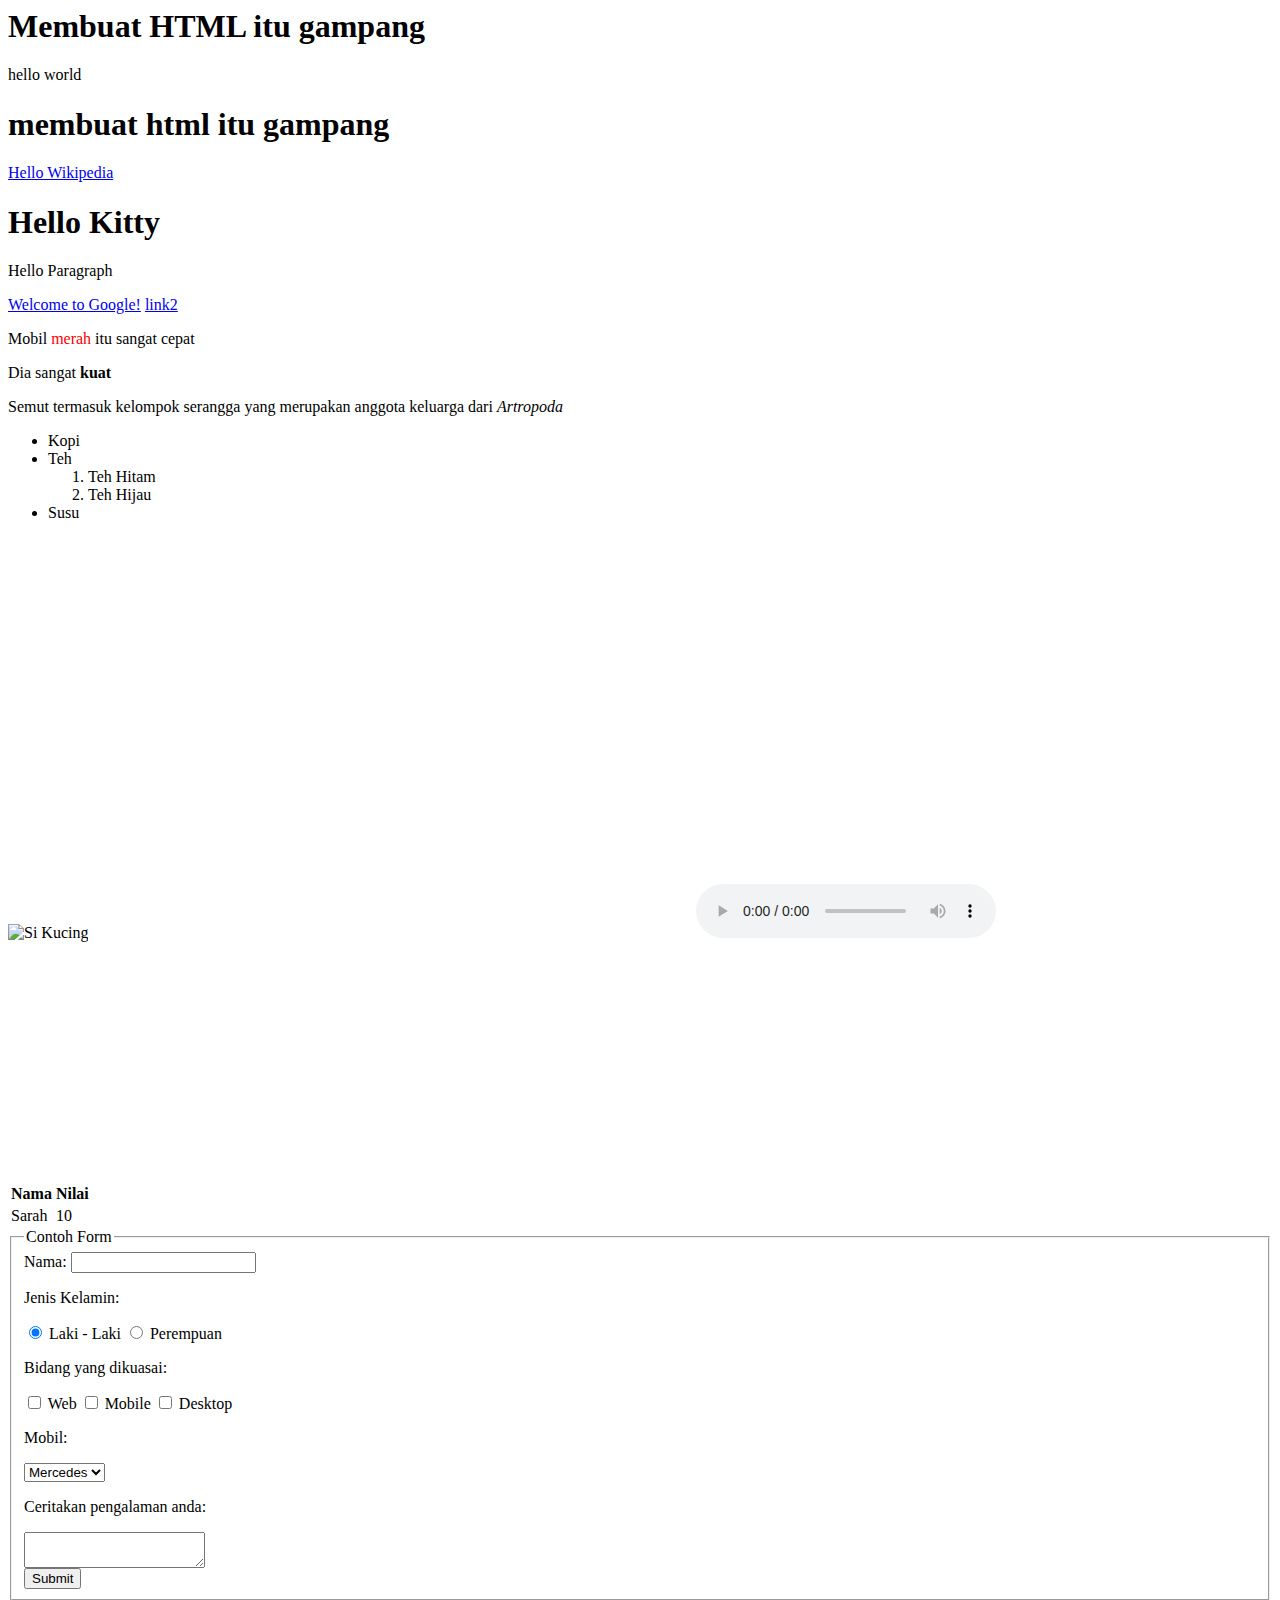
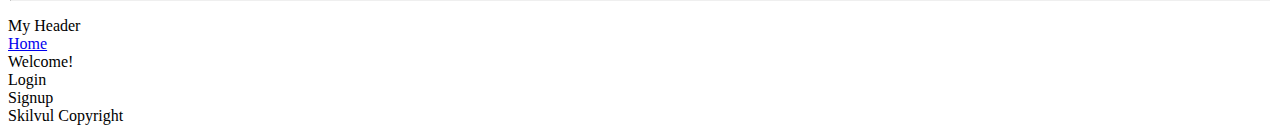
==== index.html @ dba3571b "oke chain" ====
<!-- html tag -->
<html>

<head>
    <title>Perkenalan HTML</title>
</head>

<body>
    <h1>Membuat HTML itu gampang</h1>
</body>

</html>
<!-- html element -->
<html>

<head>
    <title>aku fgo</title>
</head>

<body>
    <p class="special">hello world</p>
</body>

</html>
<!-- atribute -->
<html>

<head>
    <title>perkenalan html</title>
</head>

<body>
    <h1>membuat html itu gampang</h1>
    <a href="https://www.wikipedia.org">Hello Wikipedia</a>
</body>

</html>
<!-- Commment -->
<html>

<head>
    <title>Website Pribadiku</title>
</head>

<body>

    <!-- <p>Halo semua! Namaku Sarah!</p> -->
</body>

</html>
<!-- heading -->
<h1>Hello Kitty</h1>
<!-- Paragraf -->
<p>Hello Paragraph</p>
<!-- Link/Anchor -->
<a id="link1" href="https://www.google.com">Welcome to Google!</a>
<a id="link2" href="https://www.wikipedia.com">link2</a>
<!-- span -->
<!DOCTYPE html>
<html>
  <head>
    <title>Span</title>
  </head>
  <body>

    <!-- Perbaikilah element berikut-->
    <p>Mobil <span style="color:red">merah </span> itu sangat cepat</p>
  
  </body>
</html>
<!-- bold -->
<p>Dia sangat <strong> kuat </strong></p>
<!-- huruf miring -->
<!DOCTYPE html>
<html>
  <head>
    <title>Huruf Miring</title>
  </head>
  <body>

    <p>Semut termasuk kelompok serangga yang merupakan anggota keluarga dari <i> Artropoda </i></p>
  
  </body>
</html>
<!-- List -->
<!DOCTYPE html>
<html>
  <head>
    <title>List</title>
  </head>
  <body>

    <ul>
      <li>Kopi</li>
      <li>
        Teh
        <ol>
          <li>Teh Hitam</li>
          <li>Teh Hijau</li>
        </ol>
      </li>
      <li>Susu</li>
    </ul>
  
  </body>
</html>
<!-- Img -->
<img src="https://bit.ly/2FKluzq" alt="Si Kucing" />
<!-- Video -->
<video width="600" height="400" autoplay>
    <source src="https://bit.ly/3goJEfJ" type="video/mp4" />
</video>
<!-- Suara -->
<audio controls>
    <source src="https://bit.ly/2EbrKA4" type="audio/mp3">
</audio>
<!-- Hlaman wwb lainnya -->
<iframe src="https://www.wikipedia.org" width="300" height="240" scrolling="no" frameborder="0"></iframe>
<!-- Tabel -->
<table>
    <thead>
      <tr>
        <th>Nama</th>
        <th>Nilai</th>
      </tr>
    </thead>
    <tbody>
      <tr>
        <td>Sarah</td>
        <td>10</td>
      </tr>
    </tbody>
    <tfoot>
  
    </tfoot>
  </table>
  <!-- Form -->
  <!DOCTYPE html>
<html>
  <head>
    <title>Form</title>
  </head>
  <body>

    <form>
      <fieldset>
        <legend>Contoh Form</legend>

        <div>
          <label>Nama: </label>
          <input type="text" name="nama" />
        </div>

        <div>
          <p>Jenis Kelamin:</p>
          <input type="radio" value="laki-laki" checked />
          <label>Laki - Laki</label>
          <input type="radio" name="jenis_kelamin" value="perempuan" />
          <label>Perempuan</label>
        </div>

        <div>
          <p>Bidang yang dikuasai:</p>
          <input type="checkbox" name="web" /> Web
          <input type="checkbox" name="mobile" /> Mobile
          <input type="checkbox" name="desk" /> Desktop
        </div>

        <div>
          <p>Mobil:</p>
          <select name="Mercedes">
            <option value="Mercedes">Mercedes</option>
          </select>
        </div>

        <div>
          <p>Ceritakan pengalaman anda:</p>
          <textarea placeholder="Tulis jawaban Anda di sini">
          </textarea>
        </div>

        <input type="submit" value="Submit" />
      </fieldset>
    </form>
  
  </body>
</html>
<!-- Layout -->
<!DOCTYPE html>
<html lang="en">
    <head>
        <title>Layout Website</title>
      
    </head>
    
    <body>
         <header>
           My Header
           </header>
      <nav>
        <a href="https://skilvul.com">Home</a>
      </nav>
      <aside>Welcome!</aside>
      <section>
        <article>Login</article>
        <article>Signup</article>
      </section>
      <footer>Skilvul Copyright</footer>
    </body>
</html>
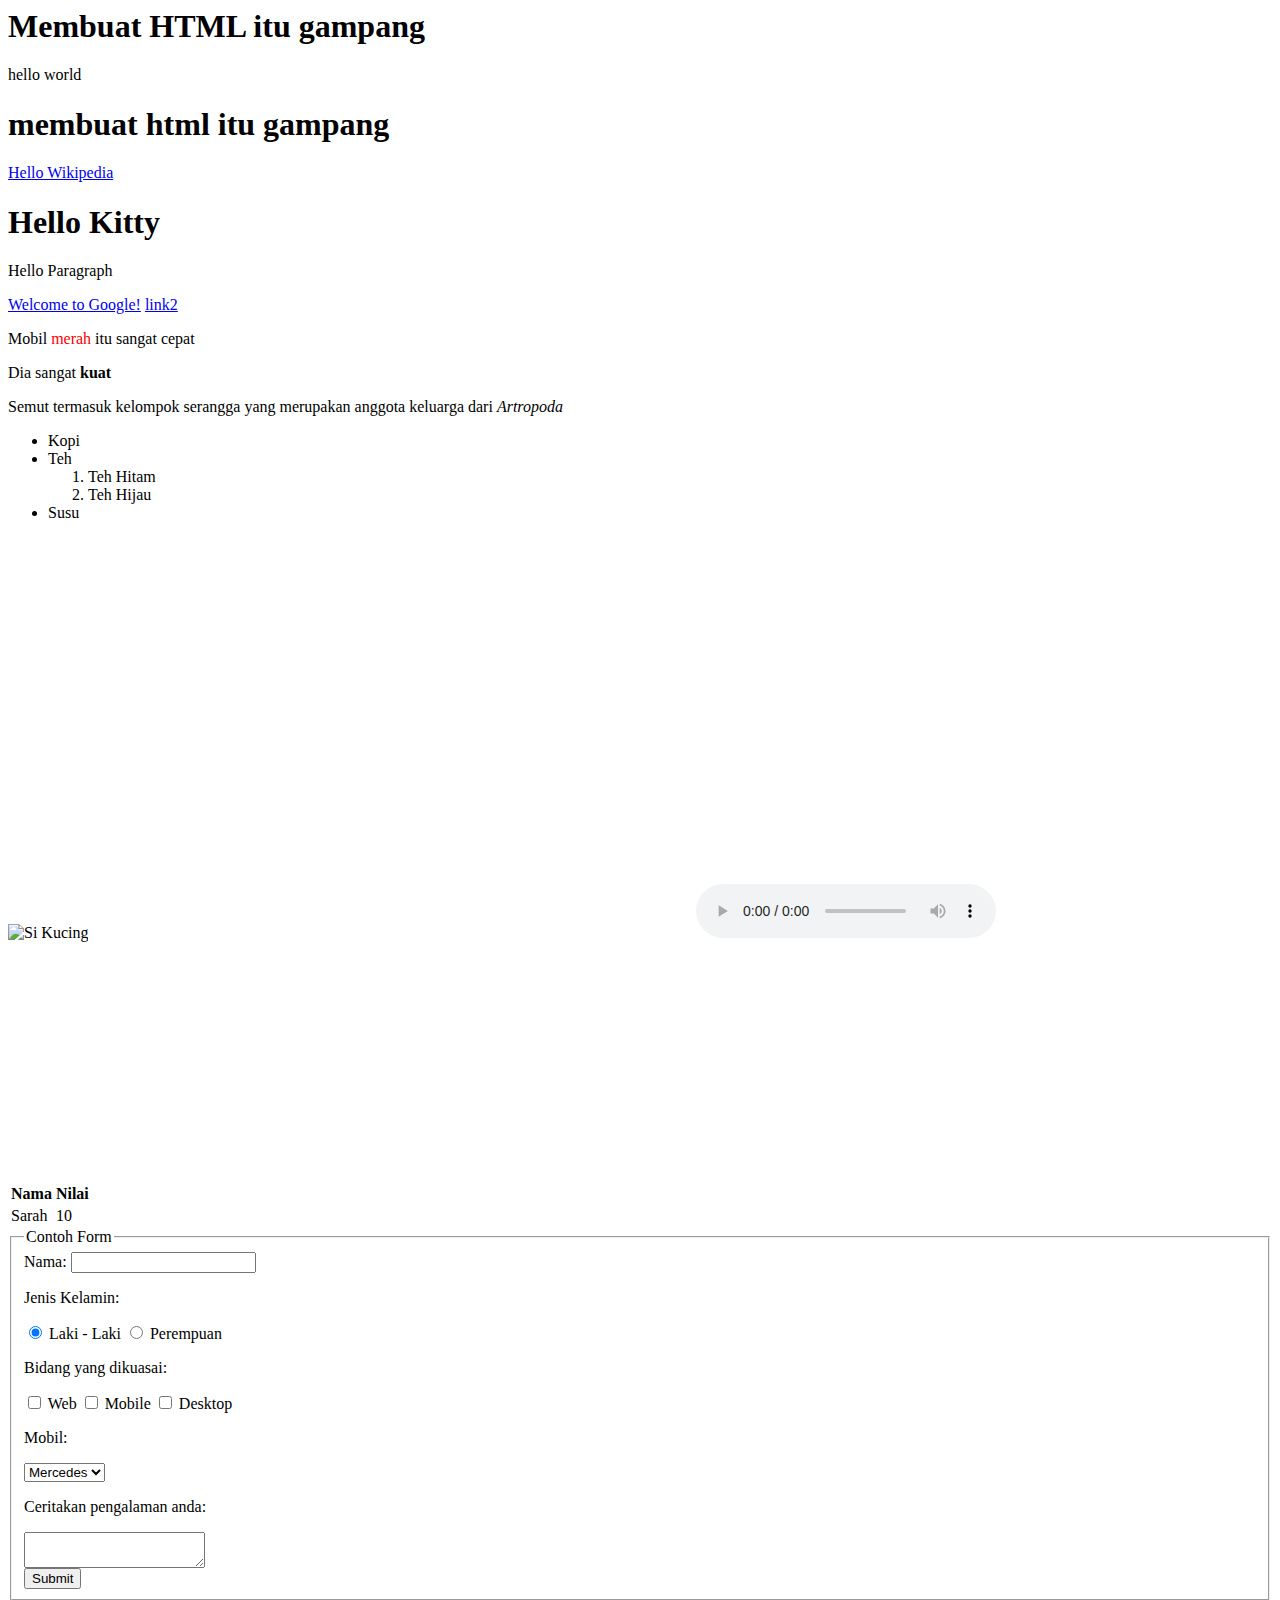
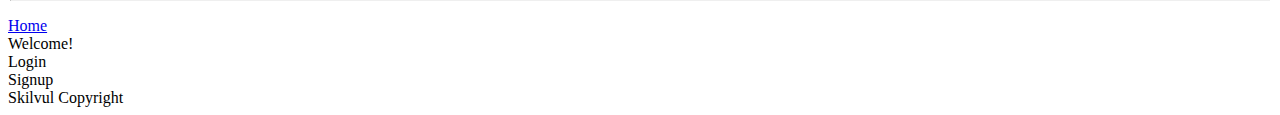
==== commit 97ef12a2: "Update index.html" ====
--- a/index.html
+++ b/index.html
@@ -3,51 +3,17 @@
 
 <head>
     <title>Perkenalan HTML</title>
+    <title>perkenalan html</title>
+    <title>Website Pribadiku</title>
 </head>
 
 <body>
     <h1>Membuat HTML itu gampang</h1>
-</body>
-
-</html>
-<!-- html element -->
-<html>
-
-<head>
-    <title>aku fgo</title>
-</head>
-
-<body>
     <p class="special">hello world</p>
-</body>
-
-</html>
-<!-- atribute -->
-<html>
-
-<head>
-    <title>perkenalan html</title>
-</head>
-
-<body>
     <h1>membuat html itu gampang</h1>
     <a href="https://www.wikipedia.org">Hello Wikipedia</a>
-</body>
 
-</html>
-<!-- Commment -->
-<html>
 
-<head>
-    <title>Website Pribadiku</title>
-</head>
-
-<body>
-
-    <!-- <p>Halo semua! Namaku Sarah!</p> -->
-</body>
-
-</html>
 <!-- heading -->
 <h1>Hello Kitty</h1>
 <!-- Paragraf -->
@@ -55,40 +21,17 @@
 <!-- Link/Anchor -->
 <a id="link1" href="https://www.google.com">Welcome to Google!</a>
 <a id="link2" href="https://www.wikipedia.com">link2</a>
-<!-- span -->
-<!DOCTYPE html>
-<html>
-  <head>
-    <title>Span</title>
-  </head>
-  <body>
+
 
     <!-- Perbaikilah element berikut-->
     <p>Mobil <span style="color:red">merah </span> itu sangat cepat</p>
-  
-  </body>
-</html>
+
 <!-- bold -->
 <p>Dia sangat <strong> kuat </strong></p>
 <!-- huruf miring -->
-<!DOCTYPE html>
-<html>
-  <head>
-    <title>Huruf Miring</title>
-  </head>
-  <body>
 
     <p>Semut termasuk kelompok serangga yang merupakan anggota keluarga dari <i> Artropoda </i></p>
-  
-  </body>
-</html>
 <!-- List -->
-<!DOCTYPE html>
-<html>
-  <head>
-    <title>List</title>
-  </head>
-  <body>
 
     <ul>
       <li>Kopi</li>
@@ -101,9 +44,7 @@
       </li>
       <li>Susu</li>
     </ul>
-  
-  </body>
-</html>
+
 <!-- Img -->
 <img src="https://bit.ly/2FKluzq" alt="Si Kucing" />
 <!-- Video -->
@@ -135,13 +76,6 @@
     </tfoot>
   </table>
   <!-- Form -->
-  <!DOCTYPE html>
-<html>
-  <head>
-    <title>Form</title>
-  </head>
-  <body>
-
     <form>
       <fieldset>
         <legend>Contoh Form</legend>
@@ -183,20 +117,8 @@
       </fieldset>
     </form>
   
-  </body>
-</html>
+
 <!-- Layout -->
-<!DOCTYPE html>
-<html lang="en">
-    <head>
-        <title>Layout Website</title>
-      
-    </head>
-    
-    <body>
-         <header>
-           My Header
-           </header>
       <nav>
         <a href="https://skilvul.com">Home</a>
       </nav>
@@ -207,4 +129,4 @@
       </section>
       <footer>Skilvul Copyright</footer>
     </body>
-</html>+</html>
